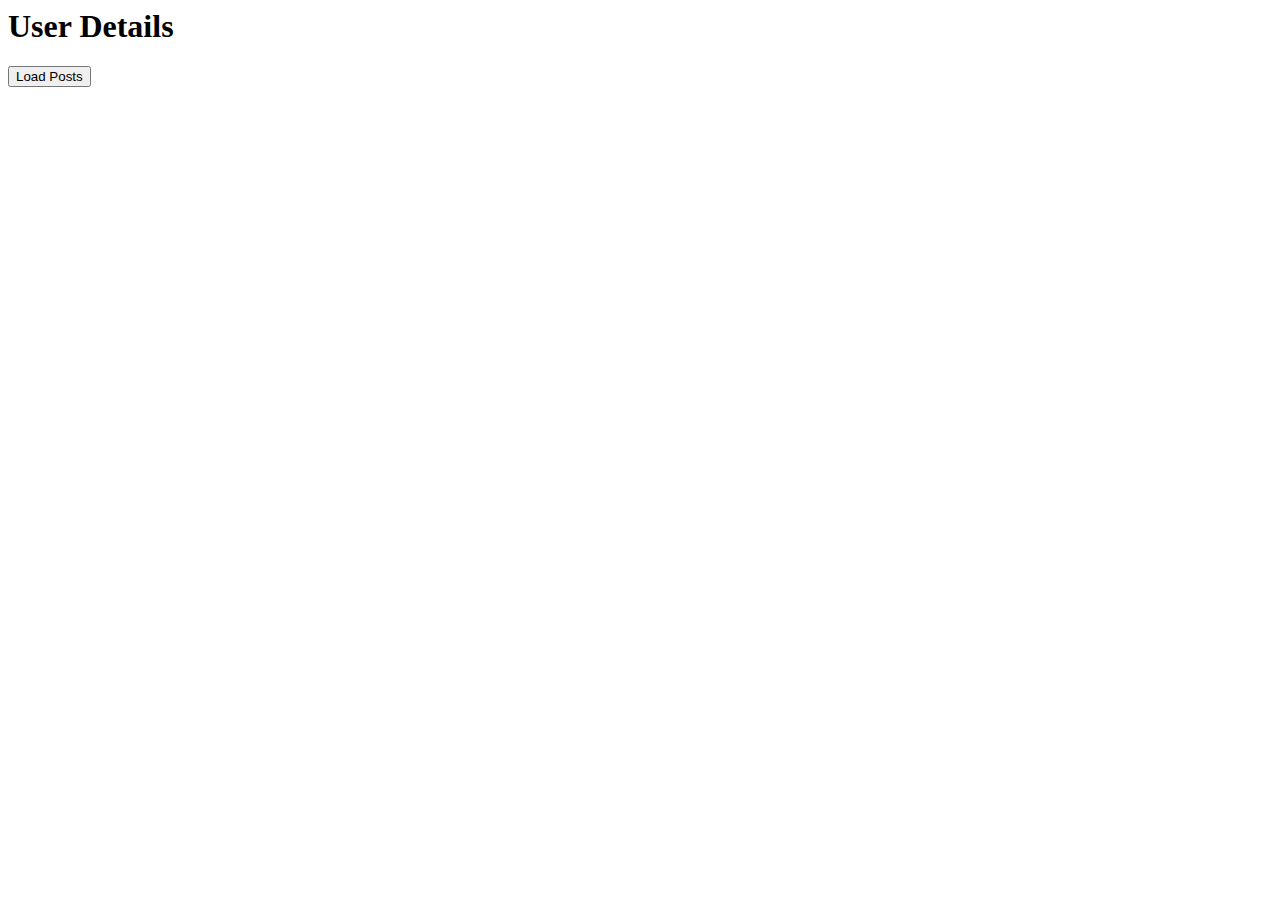
==== user.html @ 0358080f "crc test" ====
<html>
  <head>
    <title>User Details</title>
  </head>
  <body>
    <h1>User Details</h1>
    <div id="user-details"></div>

    <button id="load-posts-btn">Load Posts</button>
    <div id="user-posts"></div>

    <script src="script.js"></script>
  </body>
</html>
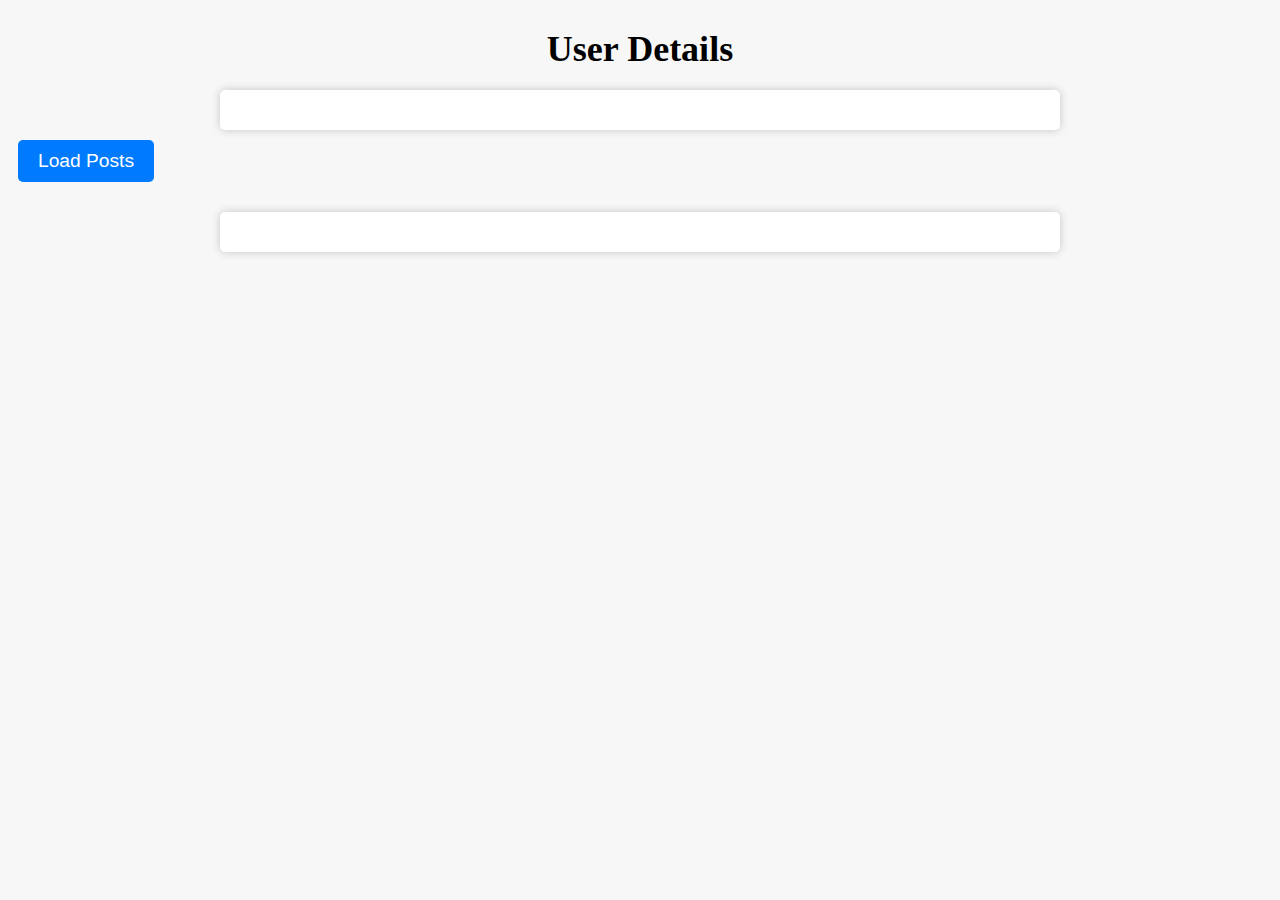
==== commit a4c9ba4a: "styling complete" ====
--- a/user.html
+++ b/user.html
@@ -2,6 +2,10 @@
   <head>
     <title>User Details</title>
   </head>
+
+  <link rel="stylesheet" href="main.css">
+  <script src="script.js"></script>
+  
   <body>
     <h1>User Details</h1>
     <div id="user-details"></div>
@@ -9,6 +13,7 @@
     <button id="load-posts-btn">Load Posts</button>
     <div id="user-posts"></div>
 
-    <script src="script.js"></script>
+
+
   </body>
 </html>--- a/main.css
+++ b/main.css
@@ -0,0 +1,99 @@
+/* Styling for the first page */
+
+body {
+    background-color: #f7f7f7;
+  }
+  
+  #user-list {
+    max-width: 800px;
+    margin: 0 auto;
+    padding: 20px;
+    list-style-type: none;
+    display: flex;
+    flex-wrap: wrap;
+    justify-content: center;
+  }
+  
+  #user-list li {
+    display: inline-block;
+  }
+  
+  li button {
+    margin: 10px;
+    padding: 30px;
+    box-shadow: 0 0 10px rgba(0, 0, 0, 0.2);
+    background-color: #fff;
+    border-radius: 5px;
+    width: 200px;
+    text-align: center;
+    font-size: 18px;    
+    font-weight: bold;
+    margin-bottom: 10px;
+  }
+  
+  li button:hover {
+    box-shadow: 0 0 15px rgba(0, 0, 0, 0.3);
+  }
+
+  
+  /* Styling for the second page */
+  
+  h1 {
+    max-width: 800px;
+    margin: 0 auto;
+    padding: 20px;
+    font-size: 36px;
+    text-align: center;
+  }
+  
+  #user-details {
+    max-width: 800px;
+    margin: 0 auto;
+    padding: 20px;
+    box-shadow: 0 0 10px rgba(0, 0, 0, 0.2);
+    background-color: #fff;
+    border-radius: 5px;
+    display: flex;
+    justify-content: space-between;
+  }
+  
+  #user-details .user-info {
+    width: 50%;
+  }
+  
+  #user-details .user-info h2 {
+    font-size: 24px;
+    font-weight: bold;
+    margin-bottom: 10px;
+  }
+  
+  #user-details .user-info p {
+    font-size: 18px;
+    margin-bottom: 10px;
+  }
+  
+  #load-posts-btn {
+    padding: 10px 20px;
+    font-size: 1.2rem;
+    background-color: #007bff;
+    color: #fff;
+    border: none;
+    border-radius: 5px;
+    cursor: pointer;
+    transition: all 0.3s ease-in-out;
+    margin: 10px;
+  }
+  
+  #load-posts-btn:hover {
+    background-color: #0062cc;
+  }
+  
+  #user-posts {
+    max-width: 800px;
+    margin: 20px auto;
+    padding: 20px;
+    box-shadow: 0 0 10px rgba(0, 0, 0, 0.2);
+    background-color: #fff;
+    border-radius: 5px;
+  }
+  